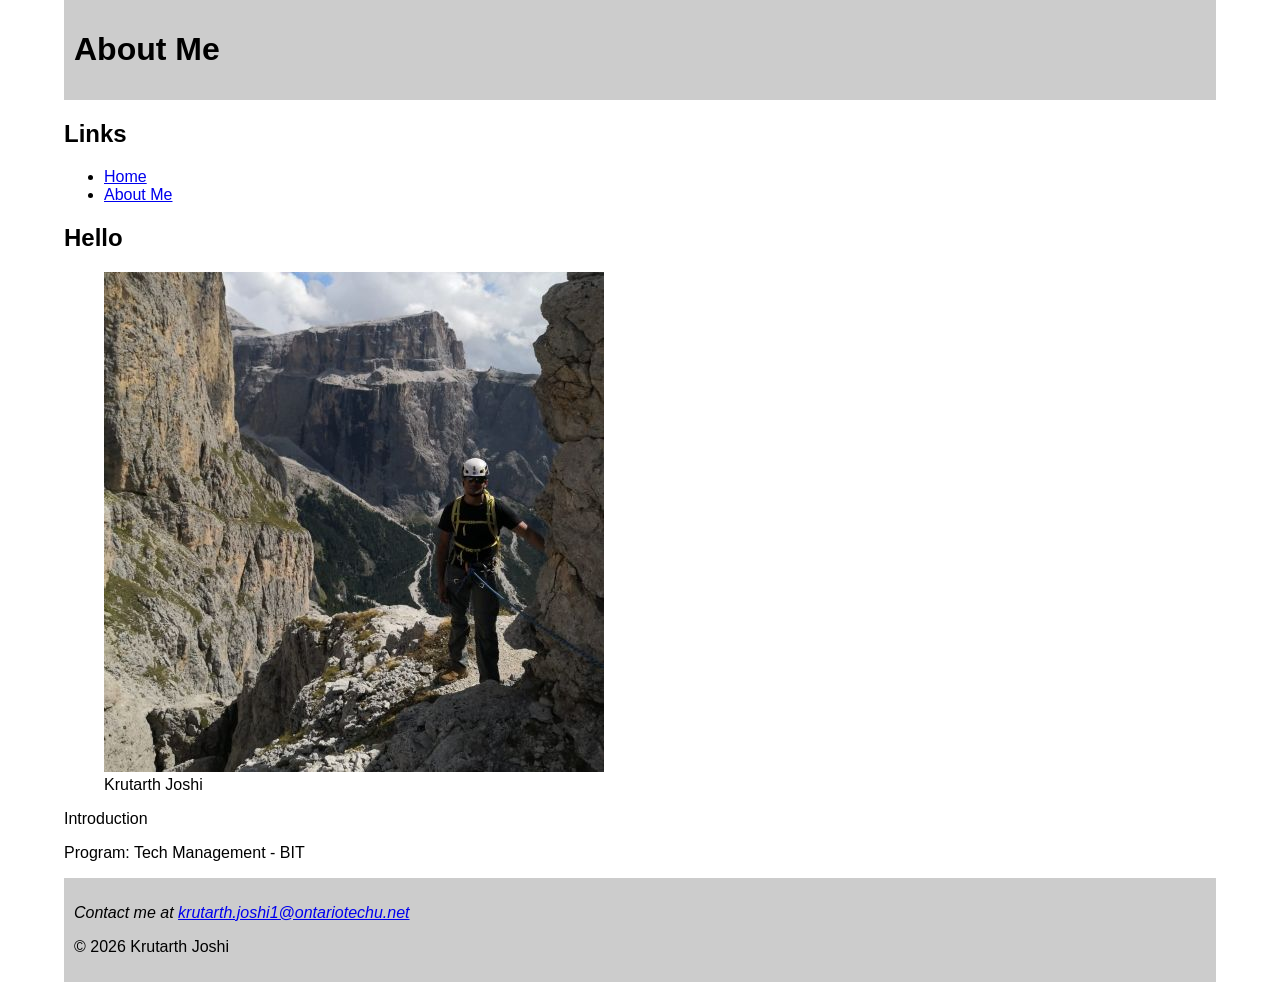
==== about.html @ 2e3c2542 "Add About Me page" ====
<!DOCTYPE html>
<html lang="en">
<head>
    <meta charset="UTF-8">
    <title>Krutarth Joshi - About Me</title>
    <meta name="viewport" content="width=device-width">
    <!--style sheet is for fullsize monitor-->
    <link href="full.css" rel="stylesheet" type="text/css"
    media="only screen and (min-width:960px)">
    <!--style sheet is for tablet-->
    <link href="tablet.css" rel="stylesheet" type="text/css"
    media="only screen and (min-width:481px) and (max-width:959px)">
    <!--style sheet is for smart phone-->
    <link href="smartphone.css" rel="stylesheet" type="text/css"
    media="only screen and (max-width:480px)">
</head>
<body>
    <div id="wrapper">
        <header id="banner">
            <h1>About Me</h1>
        </header>
        <nav>
            <h2>Links</h2>
            <ul>
                <li><a href="index.html">Home</a></li>
                <li><a href="about.html">About Me</a></li>
            </ul>
        </nav>
        <h2>Hello</h2>
        <figure>
            <img src="KJphoto.jpg">
            <figcaption>Krutarth Joshi</figcaption>
        </figure>
        <p>Introduction</p>
        <p>Program: Tech Management - BIT</p>
        <footer id="footer">
            <address>
                <p>Contact me at <a href="mailto:krutarth.joshi1@ontariotechu.net">krutarth.joshi1@ontariotechu.net</a></p>
            </address>
            <p>&copy; 2026 Krutarth Joshi</p>
        </footer>
    </div>
</body>
</html>
---- full.css ----
@charset "UTF-8";

body
{
    font-family: Arial, sans-serif;
    color: black;
    background-color: white;
    margin: 0px;
}

#wrapper
{
    width: 90%;
    margin-left: auto;
    margin-right: auto;
}

#banner
{
    padding: 10px;
    background-color: #CCCCCC;
}

#footer
{
    padding: 10px;
    background-color: #CCCCCC;
}
---- tablet.css ----
@charset "UTF-8";

body
{
    font-family: Arial, sans-serif;
    color: black;
    background-color: white;
    margin: 0px;
}

#wrapper
{
    width: 95%;
    margin-left: auto;
    margin-right: auto;
}

#banner
{
    padding: 10px;
    background-color: #CCCCCC;
    background: linear-gradient(45deg, white 0%,#CCCCCC 100%);
}

#footer
{
    padding: 10px;
    background-color: #CCCCCC;
    background: linear-gradient(to bottom, #CCCCCC 0%,white 100%);
}
---- smartphone.css ----
@charset "UTF-8";

body
{
    font-family: Arial, sans-serif;
    color: black;
    background-color: white;
    margin: 0px;
}

#wrapper
{
    width: 95%;
    margin-left: auto;
    margin-right: auto;
}

#banner
{
    padding: 10px;
    background-color: #CCCCCC;
    background: linear-gradient(45deg, white 0%,#CCCCCC 100%);
}

#footer
{
    padding: 10px;
    background-color: #CCCCCC;
    background: linear-gradient(to bottom, #CCCCCC 0%,white 100%);
}

h1
{
    font-size: x-large;
}
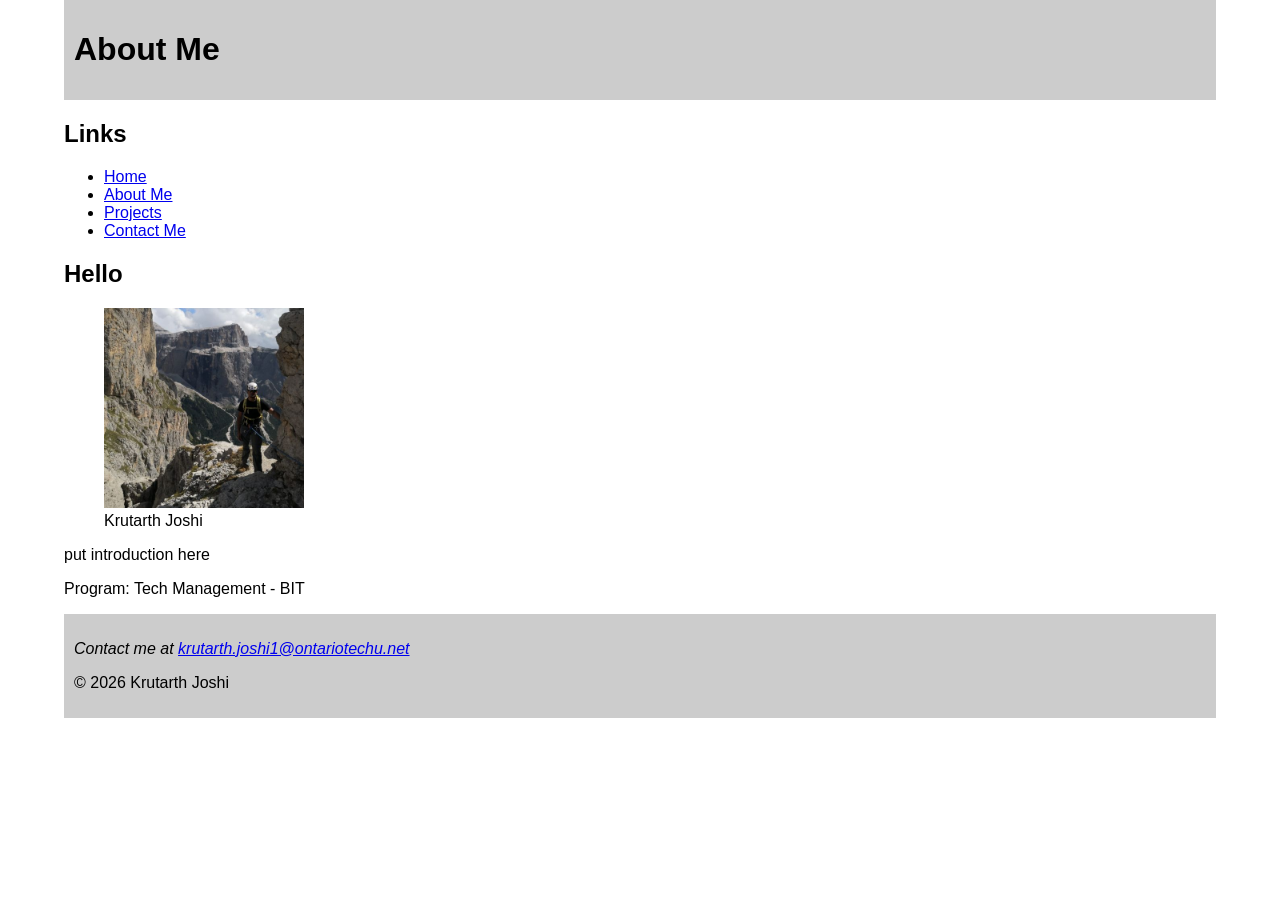
==== commit be80c064: "project placeholder" ====
--- a/about.html
+++ b/about.html
@@ -24,14 +24,16 @@
             <ul>
                 <li><a href="index.html">Home</a></li>
                 <li><a href="about.html">About Me</a></li>
+                <li><a href="projects.html">Projects</a></li>
+                <li><a href="contact.html">Contact Me</a></li>
             </ul>
         </nav>
         <h2>Hello</h2>
         <figure>
-            <img src="KJphoto.jpg">
+            <img src="KJphoto.jpg" alt="Photo of Krutarth Joshi" width="200">
             <figcaption>Krutarth Joshi</figcaption>
         </figure>
-        <p>Introduction</p>
+        <p>put introduction here</p>
         <p>Program: Tech Management - BIT</p>
         <footer id="footer">
             <address>
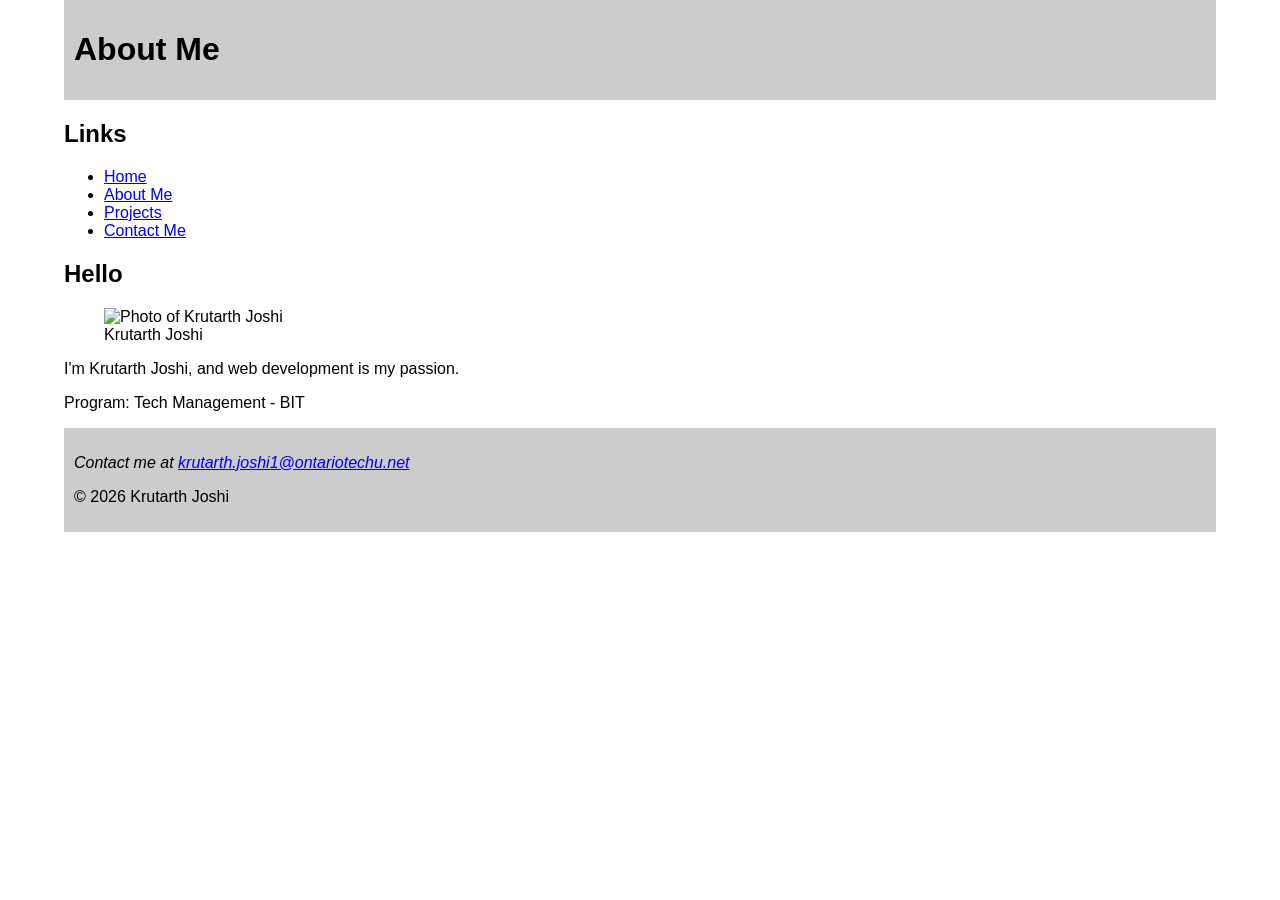
==== commit 53135b4f: "resized photo" ====
--- a/about.html
+++ b/about.html
@@ -33,7 +33,7 @@
             <img src="KJphoto.jpg" alt="Photo of Krutarth Joshi" width="200">
             <figcaption>Krutarth Joshi</figcaption>
         </figure>
-        <p>put introduction here</p>
+        <p>I'm Krutarth Joshi, and web development is my passion.</p>
         <p>Program: Tech Management - BIT</p>
         <footer id="footer">
             <address>
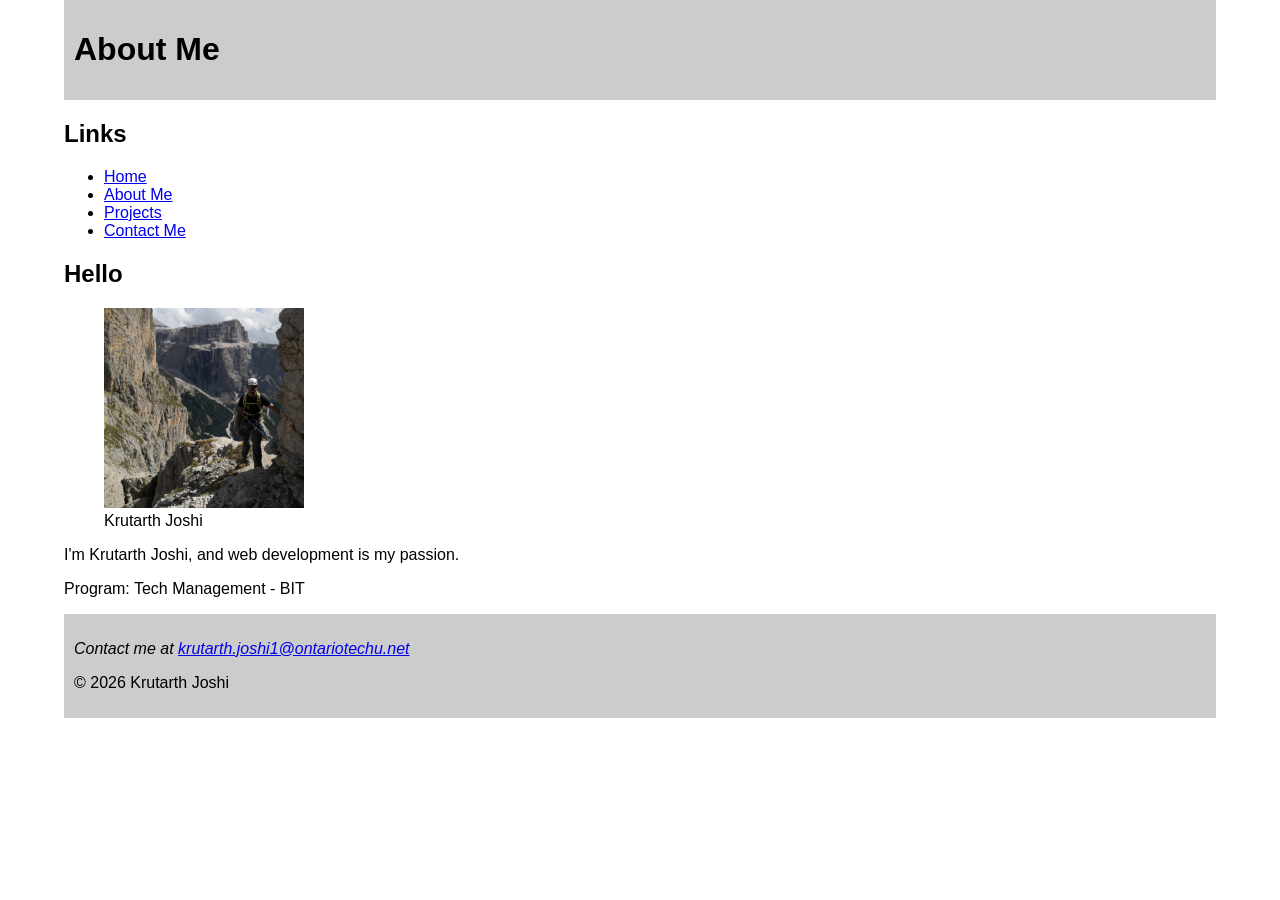
==== commit 4df9b605: "photo file name fixed" ====
--- a/about.html
+++ b/about.html
@@ -30,7 +30,7 @@
         </nav>
         <h2>Hello</h2>
         <figure>
-            <img src="KJphoto.jpg" alt="Photo of Krutarth Joshi" width="200">
+            <img src="KJphotonew.jpg" alt="Photo of Krutarth Joshi" width="200">
             <figcaption>Krutarth Joshi</figcaption>
         </figure>
         <p>I'm Krutarth Joshi, and web development is my passion.</p>
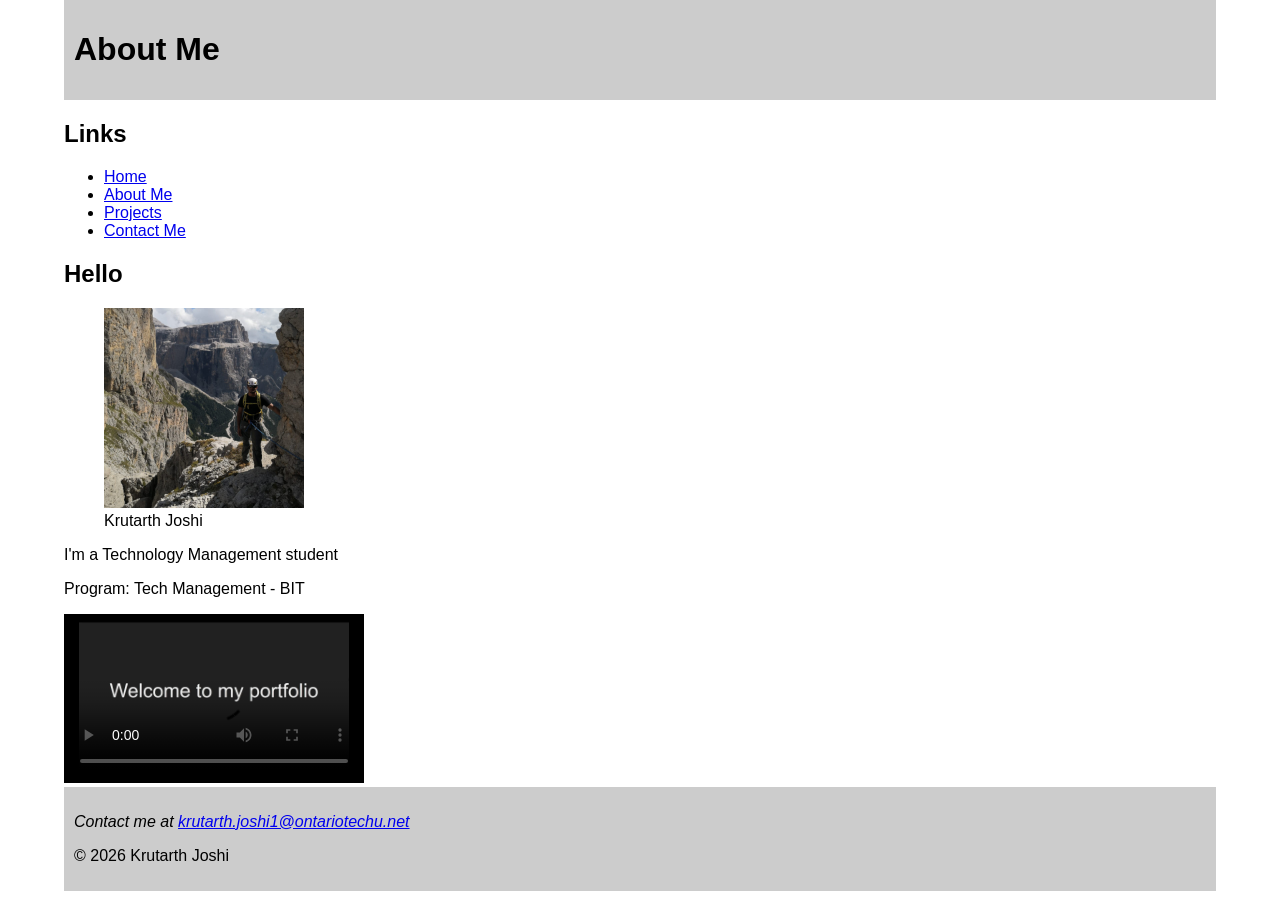
==== commit c2ae9743: "added video" ====
--- a/about.html
+++ b/about.html
@@ -33,8 +33,12 @@
             <img src="KJphotonew.jpg" alt="Photo of Krutarth Joshi" width="200">
             <figcaption>Krutarth Joshi</figcaption>
         </figure>
-        <p>I'm Krutarth Joshi, and web development is my passion.</p>
+        <p>I'm a Technology Management student</p>
         <p>Program: Tech Management - BIT</p>
+        <video width="300" height="169" controls poster="poster.jpg">
+            <source src="portfoliovideo.mp4" type="video/mp4">
+            Your browser doesn't support the video tag.
+        </video>
         <footer id="footer">
             <address>
                 <p>Contact me at <a href="mailto:krutarth.joshi1@ontariotechu.net">krutarth.joshi1@ontariotechu.net</a></p>
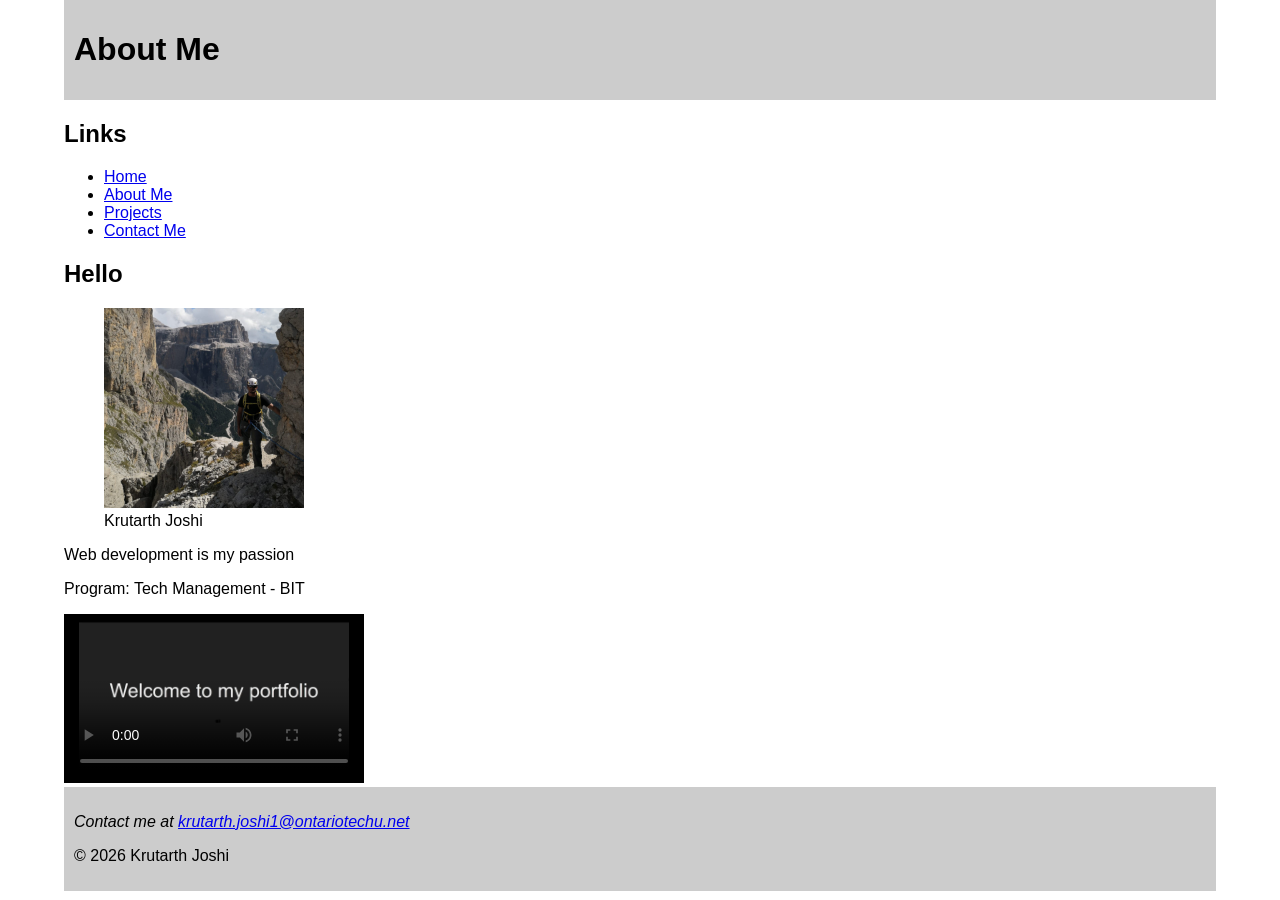
==== commit 91d8002c: "readme update" ====
--- a/about.html
+++ b/about.html
@@ -33,7 +33,7 @@
             <img src="KJphotonew.jpg" alt="Photo of Krutarth Joshi" width="200">
             <figcaption>Krutarth Joshi</figcaption>
         </figure>
-        <p>I'm a Technology Management student</p>
+        <p>Web development is my passion</p>
         <p>Program: Tech Management - BIT</p>
         <video width="300" height="169" controls poster="poster.jpg">
             <source src="portfoliovideo.mp4" type="video/mp4">
